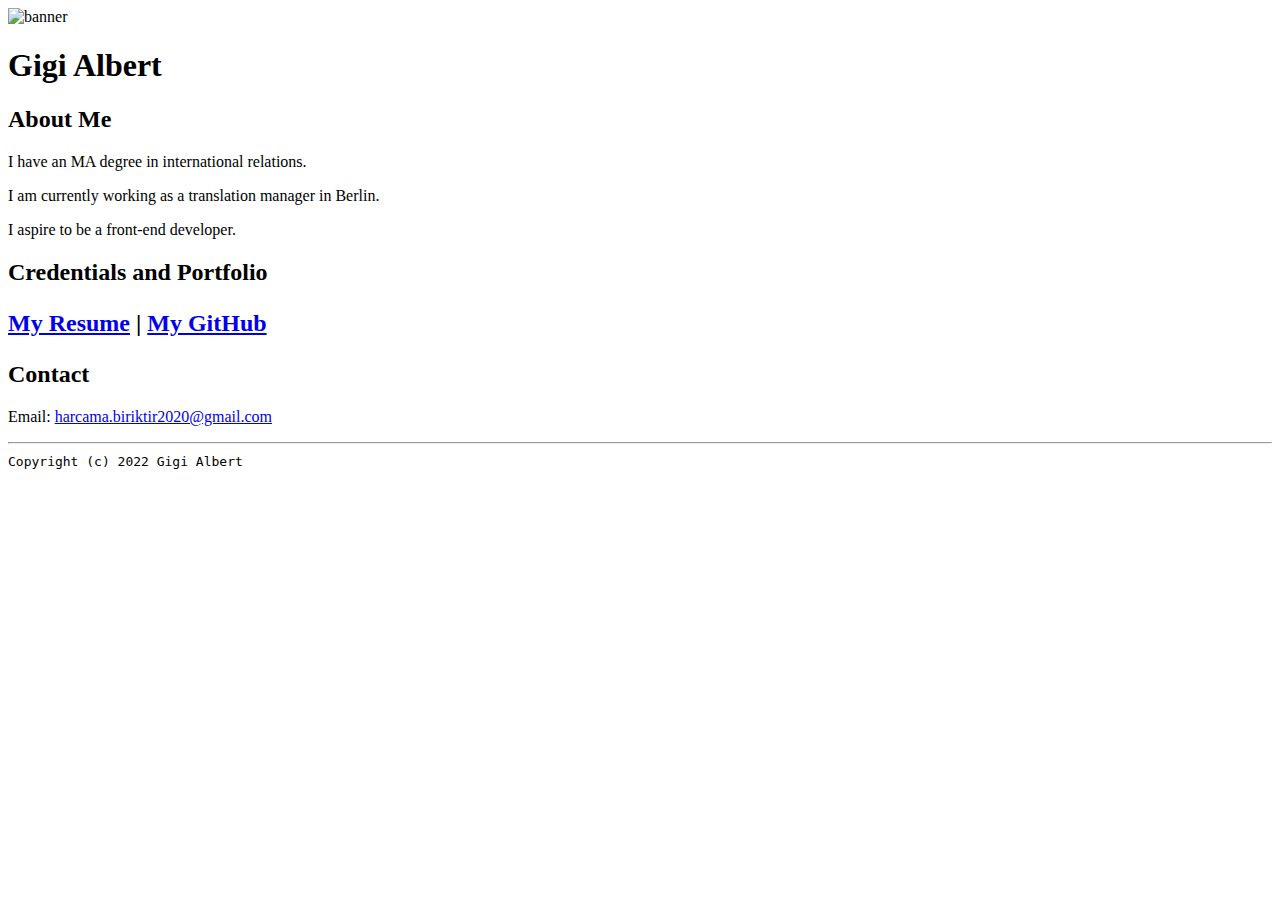
==== index.html @ feebd098 "Add files via upload" ====
<!doctype html>

<!-- this is a comment for human! -->

<html lang="en">

  <header>
    <title>Gigi Albert</title>
    <link rel="stylesheet" href="css/master.css">
    <link rel="FaviconIcon" href="favicon.ico" type="image/x-icon">
    <link rel="shortcut" href="favicon.ico" type="image/x-icon">
    <meta name="viewport" content="width=device-width, initial-scale=1, shrink-to-fit=no">
    <meta name="name" content="Gül Albertsson's Portal">
    <meta name="robot" content="noindex, nofollow">
  </header>

<body>
    <img src="images/banner.jpg" width="75%" alt="banner">
    <h1>Gigi Albert</h1>
    <h2>About Me</h2>
    <p>I have an MA degree in international relations.</p>
    <p>I am currently working as a translation manager in Berlin.</p>
    <p>I aspire to be a front-end developer.</p>

    <h2>Credentials and Portfolio<h2/>

    <p><a href="Resume.html">My Resume</a> | <a href="https://github.com/GulAlb">My GitHub</a></p>

    <h2>Contact</h2>
    <p>Email: <a href="mailto:harcama.biriktir2020@gmail.com">harcama.biriktir2020@gmail.com</a></p>
  </body>

  <footer>
    <hr>
    <code>Copyright (c) 2022 Gigi Albert</code)alt=""
  </footer>
</html>
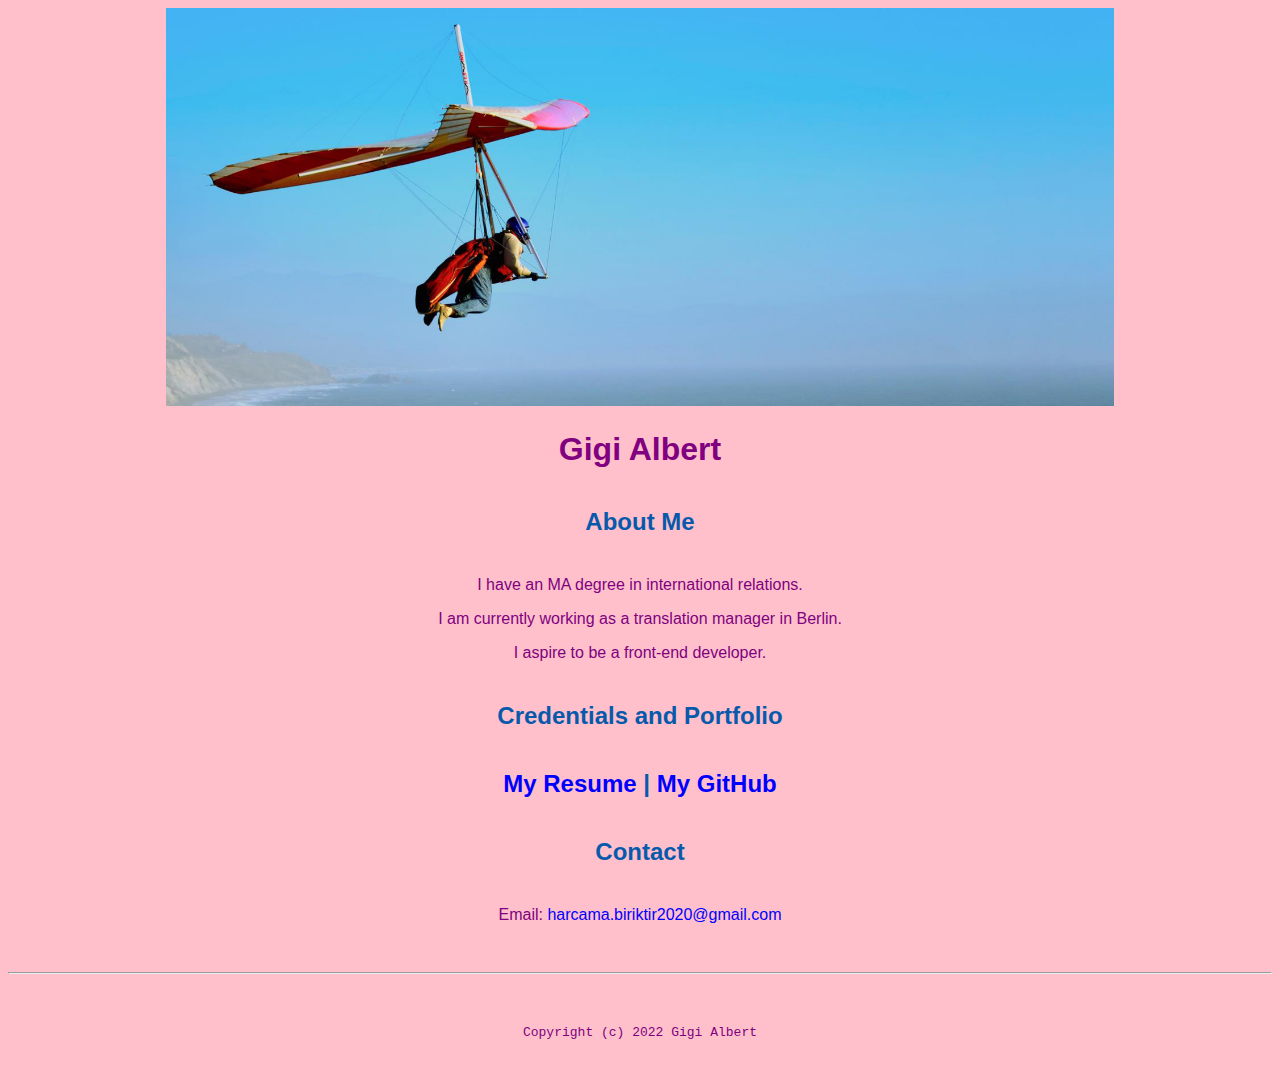
==== commit 9acf880c: "Update index.html" ====
--- a/index.html
+++ b/index.html
@@ -24,7 +24,7 @@
 
     <h2>Credentials and Portfolio<h2/>
 
-    <p><a href="Resume.html">My Resume</a> | <a href="https://github.com/GulAlb">My GitHub</a></p>
+    <p><a href="resume.html">My Resume</a> | <a href="https://github.com/GulAlb">My GitHub</a></p>
 
     <h2>Contact</h2>
     <p>Email: <a href="mailto:harcama.biriktir2020@gmail.com">harcama.biriktir2020@gmail.com</a></p>
--- a/css/master.css
+++ b/css/master.css
@@ -0,0 +1,63 @@
+/* Cascading stylesheet for the website */
+
+/* Text inside these asterisks and slashes are comments for human */
+
+  a {
+  color: blue;  /* set the text color to blue here */
+    text-decoration: none; /* This means we do not want hyperlinks to be underlined */
+  }
+
+  a:hover {
+    color: red;/* set the text color to red here */
+    text-decoration: none; /* This means we do not want hyperlinks to be underlined */
+  }
+
+  body {
+    background-color: pink;
+    color: purple;
+    font-family: Arial, Helvetica, sans-serif;
+    text-align: center;/* set the background color here */
+    /* set the font here */
+    /* set the text alignment here */
+   }
+
+  footer {
+    margin-top: 2rem;
+    margin-bottom: 2rem;
+  }
+
+  h1 {
+    J/* set the text color of to #075AAB here */
+  }
+
+  h2 {
+    margin-bottom: 2.5rem;
+    margin-top: 2.5rem;
+    color: #075AAB;
+  }
+
+  h3 {
+    margin-bottom: 0;
+    margin-top: 2rem;
+  }
+
+  h4 {
+    margin-bottom: 1rem;
+    margin-top: 0.5rem;
+  }
+
+  h5 {
+    margin-top: 0.5rem;
+  }
+
+  hr {
+    margin-bottom: 3rem;
+    margin-top: 3rem;
+  }
+
+  /* this controls how the bullet points in the resume page looks */
+  ul {
+    display: table;
+    margin: 0 auto;
+    text-align: left;
+  }
